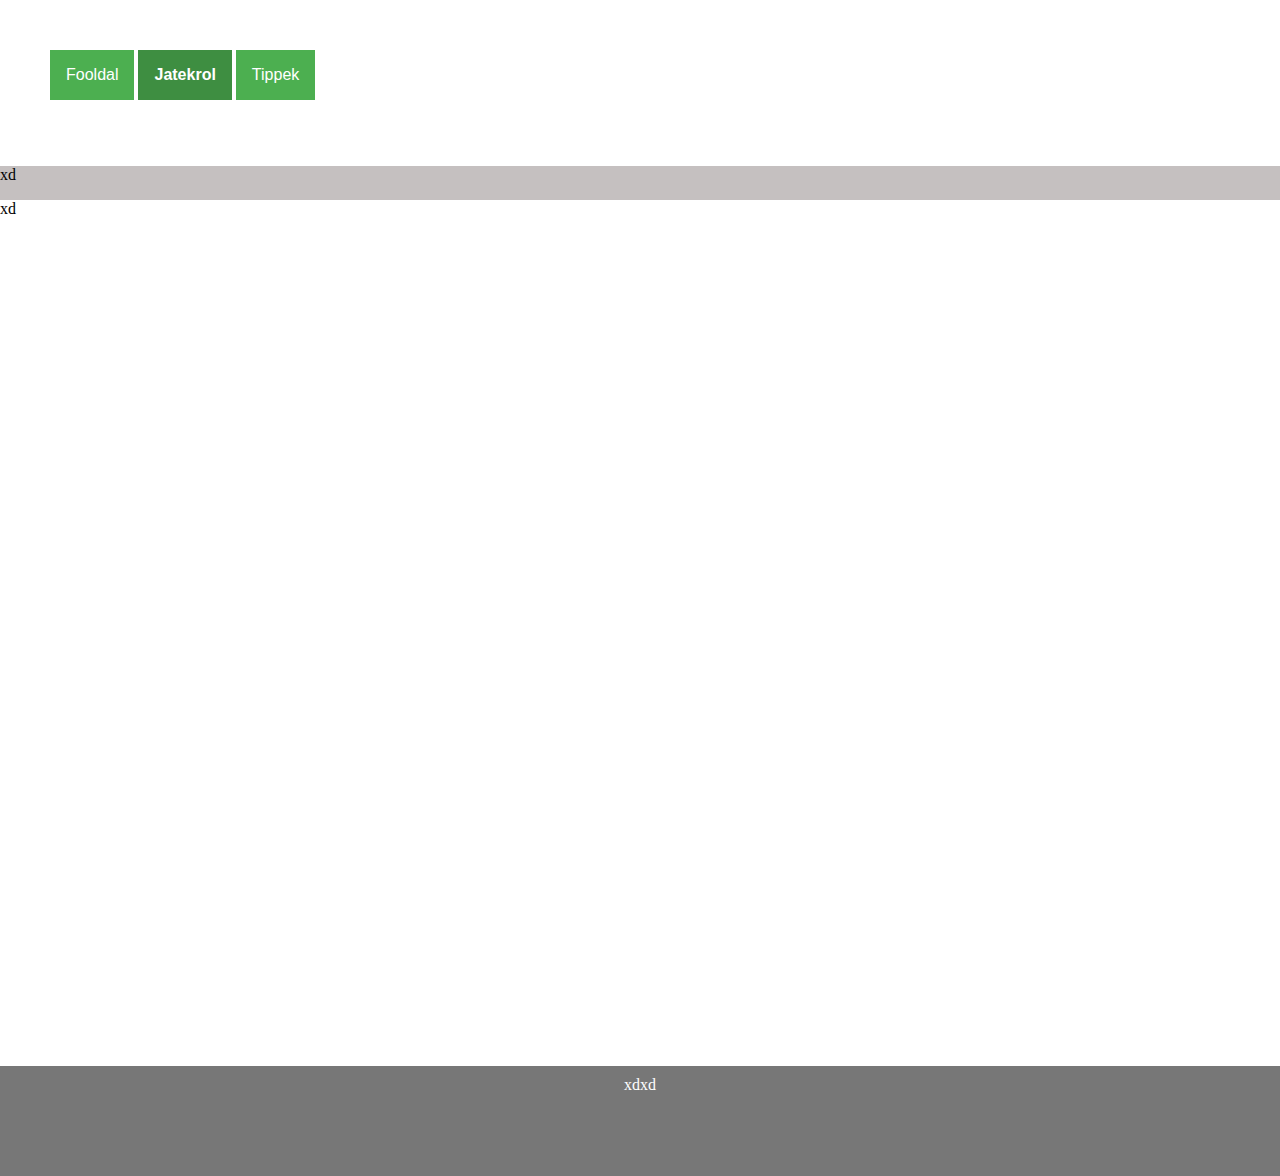
==== jatek.html @ 38820437 "oldal" ====
<!DOCTYPE html>
<html lang="en">
<head>
    <meta charset="UTF-8">
    <meta http-equiv="X-UA-Compatible" content="IE=edge">
    <meta name="viewport" content="width=device-width, initial-scale=1.0">
    <title>Jatekrol</title>
    <link rel="stylesheet" href="xd.css">
    <link href="https://cdn.jsdelivr.net/npm/bootstrap@5.0.0-beta2/dist/css/bootstrap.min.css" rel="stylesheet" integrity="sha384-BmbxuPwQa2lc/FVzBcNJ7UAyJxM6wuqIj61tLrc4wSX0szH/Ev+nYRRuWlolflfl" crossorigin="anonymous">

</head>
<body>
    <header>
        <div class="row">
            <div class="col-lg-4">
                <div class="dropdown">
                    <button class="dropbtn" onclick="location.href='index.html'">Fooldal</button>
                </div>
                <div class="dropdown">
                    <button class="current" onclick="location.href='jatek.html'">Jatekrol</button>
                    <div class="dropdown-content">
                      <ul>
                      <li><a href="#">Mobok</a></li>
                      <li><a href="#">mar nemtom mi legyen</a></li>
                    </ul>
                    </div>
                  </div>
                <div class="dropdown">
                    <button class="dropbtn" onclick="location.href='tippek.html'">Tippek</button>
                </div>
            </div>
        <div class="col-lg-8">
            <img class="logo" onclick="location.href='https://minecraft.net'" src="https://www.minecraft.net/etc.clientlibs/minecraft/clientlibs/main/resources/img/header/logo.png">
        </div>
    </div>
    </header>
    <div class="wrapper">
        <div class="row">
            <div class="col-lg-8">
                <p>xd</p>
            </div>
            <div class="col-lg-4" id="xd">
                <p>xd</p>
            </div>
        </div>   
                 
    </div>
    
<footer>xdxd</footer>

    
</body>
</html>
---- xd.css ----
header{
  background:url(https://www.minecraft.net/etc.clientlibs/minecraft/clientlibs/main/resources/img/header/bg-wool-dark.png);
  padding:50px;
  width:100%;
}
.dropbtn {
    background-color: #4CAF50;
    color: white;
    padding: 16px;
    font-size: 16px;
    border: none;
  }
    .dropdown {
    position: relative;
    display: inline-block;
  }
  
  .dropdown-content {
    display: none;
    position: absolute;
    background-color: #f1f1f1;
    min-width: 160px;
    box-shadow: 0px 8px 16px 0px rgba(0,0,0,0.2);
    z-index: 1;
  }
  
  .dropdown-content a {
    color: black;
    padding: 12px 16px;
    text-decoration: none;
    display: block;
  }
  .dropdown-content a:hover {background-color: #ddd;}
  
  .logo{
    height:70%;
  }
  .dropdown:hover .dropdown-content {display: block;}
  ul li{
      display:inline;
      list-style-type:none;
  }
  
  .dropdown:hover .dropbtn {background-color: #3e8e41; font-weight:bold;}
.current{background-color: #3e8e41;
    color:white;
    font-weight:bold;
    padding: 16px;
    font-size: 16px;
    border: none;
  }

footer {
  position:relative;
  background-color: #777;
  padding: 10px;
  text-align: center;
  color: white;
  margin-left:-10px;
  width:100%;
  height:10%;
}
html, body {
  height: 100%;
  margin: 0;
}
.logo{
  float:right;
}
.wrapper{
  background-color:rgb(197, 192, 192);
  height:100%;
  position:relative;
}
#xd{
  background-color:white;
  height:100vh;
}
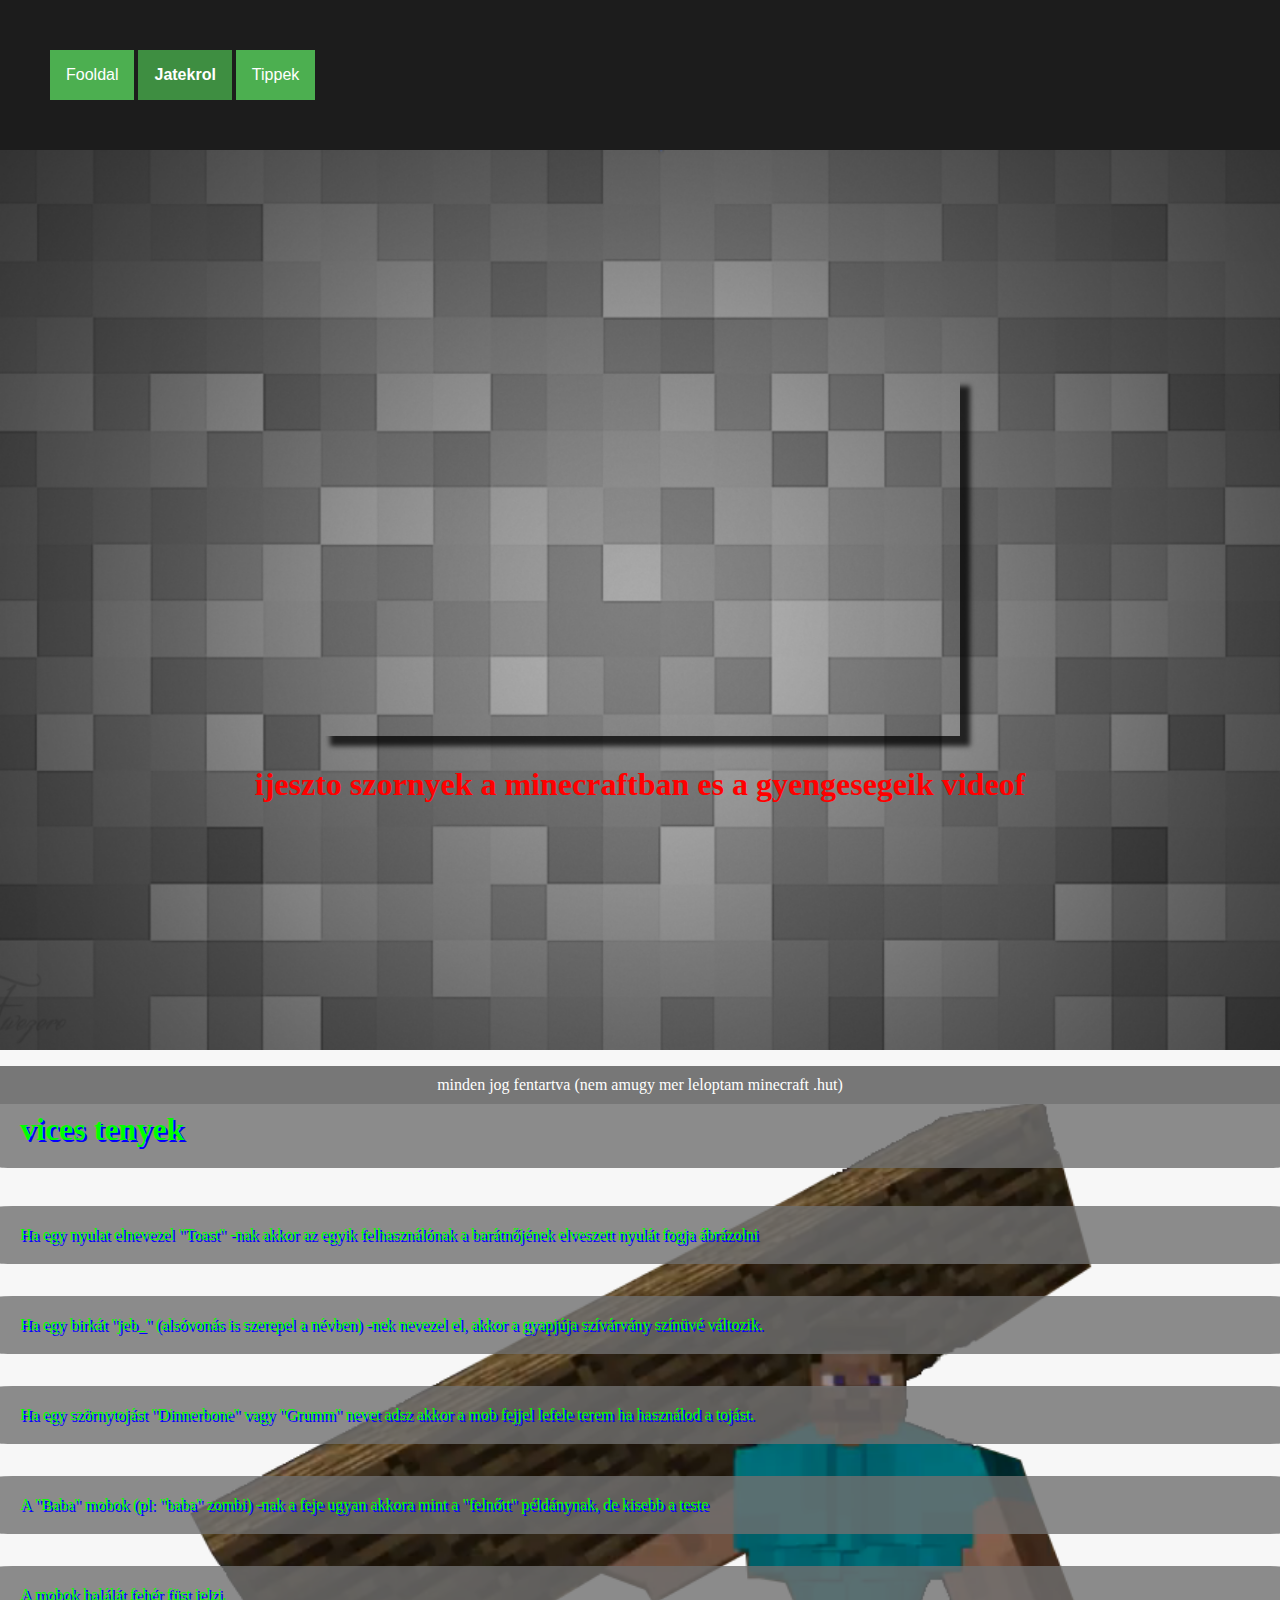
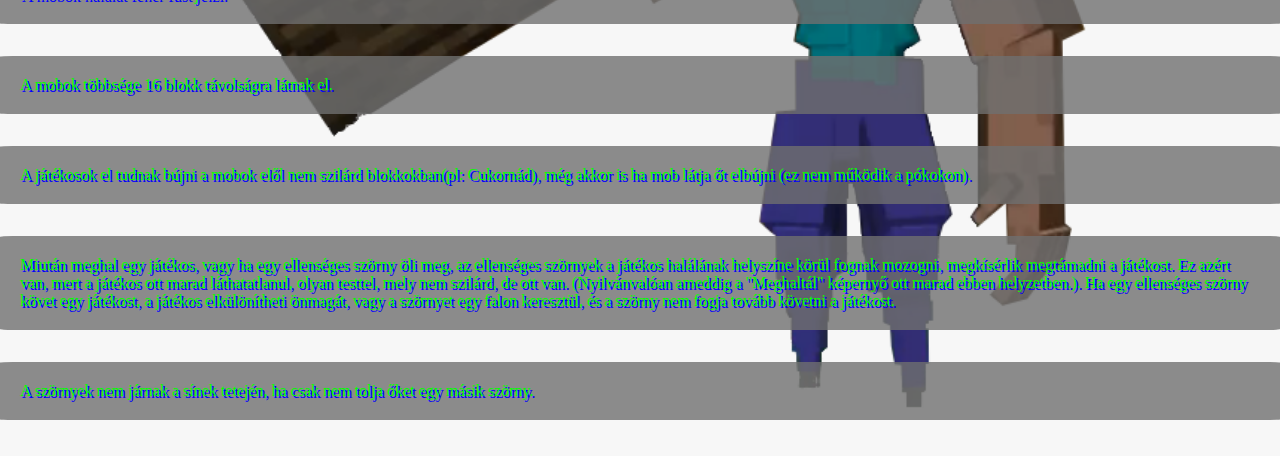
==== commit 3b8961f3: "kesz" ====
--- a/jatek.html
+++ b/jatek.html
@@ -5,7 +5,7 @@
     <meta http-equiv="X-UA-Compatible" content="IE=edge">
     <meta name="viewport" content="width=device-width, initial-scale=1.0">
     <title>Jatekrol</title>
-    <link rel="stylesheet" href="xd.css">
+    <link rel="stylesheet" href="./css/xd.css">
     <link href="https://cdn.jsdelivr.net/npm/bootstrap@5.0.0-beta2/dist/css/bootstrap.min.css" rel="stylesheet" integrity="sha384-BmbxuPwQa2lc/FVzBcNJ7UAyJxM6wuqIj61tLrc4wSX0szH/Ev+nYRRuWlolflfl" crossorigin="anonymous">
 
 </head>
@@ -20,8 +20,8 @@
                     <button class="current" onclick="location.href='jatek.html'">Jatekrol</button>
                     <div class="dropdown-content">
                       <ul>
-                      <li><a href="#">Mobok</a></li>
-                      <li><a href="#">mar nemtom mi legyen</a></li>
+                      <li><a href="https://minecraft-hu.gamepedia.com/Teremtm%C3%A9ny">Mobok</a></li>
+                      <li><a href="https://minecraft-hu.gamepedia.com/Ez%C3%BCstmoly">Ezustmoly</a></li>
                     </ul>
                     </div>
                   </div>
@@ -36,18 +36,34 @@
     </header>
     <div class="wrapper">
         <div class="row">
-            <div class="col-lg-8">
-                <p>xd</p>
+            <div class="col-lg-8" id="xd">
+                <iframe
+                id="ytplayer"
+                type="text/html"
+                width="640"
+                height="360"
+                src="https://www.youtube.com/embed/ ?autoplay=1&origin=http://example.com"
+                frameborder="0"
+              ></iframe>
+              <h1 class="nezdmeg">ijeszto szornyek a minecraftban es a gyengesegeik videof</h1>
             </div>
-            <div class="col-lg-4" id="xd">
-                <p>xd</p>
+            <div class="col-lg-4" id="farara" >
+                <h1>vices tenyek</h1>
+                        <p>Ha egy nyulat elnevezel "Toast" -nak akkor az egyik felhasználónak a barátnőjének elveszett nyulát fogja ábrázolni</p>
+                        <p>Ha egy birkát "jeb_" (alsóvonás is szerepel a névben) -nek nevezel el, akkor a gyapjúja szívárvány színüvé változik.</p>
+                        <p>Ha egy szörnytojást "Dinnerbone" vagy "Grumm" nevet adsz akkor a mob fejjel lefele terem ha használod a tojást.</p>
+                        <p>A "Baba" mobok (pl: "baba" zombi) -nak a feje ugyan akkora mint a "felnőtt" példánynak, de kisebb a teste</p>
+                        <p>A mobok halálát fehér füst jelzi.</p>
+                        <p>A mobok többsége 16 blokk távolságra látnak el.</p>
+                        <p>A játékosok el tudnak bújni a mobok elől nem szilárd blokkokban(pl: Cukornád), még akkor is ha mob látja őt elbújni (ez nem működik a pókokon).</p>
+                        <p>Miután meghal egy játékos, vagy ha egy ellenséges szörny öli meg, az ellenséges szörnyek a játékos halálának helyszíne körül fognak mozogni, megkísérlik megtámadni a játékost. Ez azért van, mert a játékos ott marad láthatatlanul, olyan testtel, mely nem szilárd, de ott van. (Nyilvánvalóan ameddig a "Meghaltál" képernyő ott marad ebben helyzetben.). Ha egy ellenséges szörny követ egy játékost, a játékos elkülönítheti önmagát, vagy a szörnyet egy falon keresztül, és a szörny nem fogja tovább követni a játékost.</p>
+                        <p>A szörnyek nem járnak a sínek tetején, ha csak nem tolja őket egy másik szörny.</p>
             </div>
         </div>   
                  
     </div>
     
-<footer>xdxd</footer>
-
+    <p class="kamufooter">minden jog fentartva (nem amugy mer leloptam minecraft .hut)</p>
     
 </body>
 </html>--- a/css/xd.css
+++ b/css/xd.css
@@ -0,0 +1,157 @@
+body,
+html {
+  background: #1c1c1c;
+}
+
+header {
+  background: url(https://www.minecraft.net/etc.clientlibs/minecraft/clientlibs/main/resources/img/header/bg-wool-dark.png);
+  padding: 50px;
+  width: 100%;
+}
+.dropbtn {
+  background-color: #4caf50;
+  color: white;
+  padding: 16px;
+  font-size: 16px;
+  border: none;
+}
+.dropdown {
+  position: relative;
+  display: inline-block;
+}
+
+.dropdown-content {
+  display: none;
+  position: absolute;
+  background-color: #f1f1f1;
+  min-width: 160px;
+  box-shadow: 0px 8px 16px 0px rgba(0, 0, 0, 0.2);
+  z-index: 1;
+}
+
+.dropdown-content a {
+  color: black;
+  padding: 12px 16px;
+  text-decoration: none;
+  display: block;
+}
+.dropdown-content a:hover {
+  background-color: #ddd;
+}
+
+.logo {
+  height: 70%;
+}
+.dropdown:hover .dropdown-content {
+  display: block;
+}
+header ul li {
+  display: inline;
+  list-style-type: none;
+}
+
+.dropdown:hover .dropbtn {
+  background-color: #3e8e41;
+  font-weight: bold;
+}
+.current {
+  background-color: #3e8e41;
+  color: white;
+  font-weight: bold;
+  padding: 16px;
+  font-size: 16px;
+  border: none;
+}
+
+.kamufooter {
+  position: relative;
+
+  background-color: #777;
+  padding: 10px;
+  text-align: center;
+  color: white;
+  margin-left: -10px;
+  width: 100%;
+}
+html,
+body {
+  height: 100%;
+  margin: 0;
+}
+.logo {
+  float: right;
+}
+.wrapper {
+  background-color: rgb(197, 192, 192);
+  height: 100%;
+  position: relative;
+}
+#xd {
+  background: url("../cs.png") center center / cover no-repeat;
+  min-height: 100vh;
+  display: flex;
+  justify-content: center;
+  align-items: center;
+  flex-direction: column;
+}
+
+.nezdmeg {
+  margin-top: 30px;
+  color: red;
+}
+
+#farara {
+  background: url("../love.png") 75% center / cover no-repeat;
+  min-height: 100vh;
+  padding: 20px;
+  display: flex;
+  justify-content: center;
+  align-items: center;
+  flex-direction: column;
+  color: #0f0;
+  text-shadow: 2px 2px #00f;
+}
+
+#farara h1 {
+  padding: 20px;
+  background:rgba(111,111,111,0.8);
+  border-radius:1%;
+  width:100%;
+  
+}
+#farara h2{
+  color:green;
+  background:rgba(111,111,111,0.8);
+  border-radius:1%;
+
+}
+#farara p {
+  padding: 20px;
+  background:rgba(111,111,111,0.8);
+  border-radius:1%;
+  width:100%;
+  
+}
+
+iframe {
+  box-shadow: 10px 10px 5px 0px rgba(0, 0, 0, 0.75);
+}
+
+@media (max-width: 768px) {
+  .logo {
+    display: none;
+  }
+  #teto {
+    display: flex;
+    justify-content: center;
+    align-items: center;
+    flex-direction: column;
+  }
+  #teto .dropdown {
+    margin: 10px 0;
+    width: 90%;
+  }
+  #teto button {
+    width: 100%;
+  }
+}
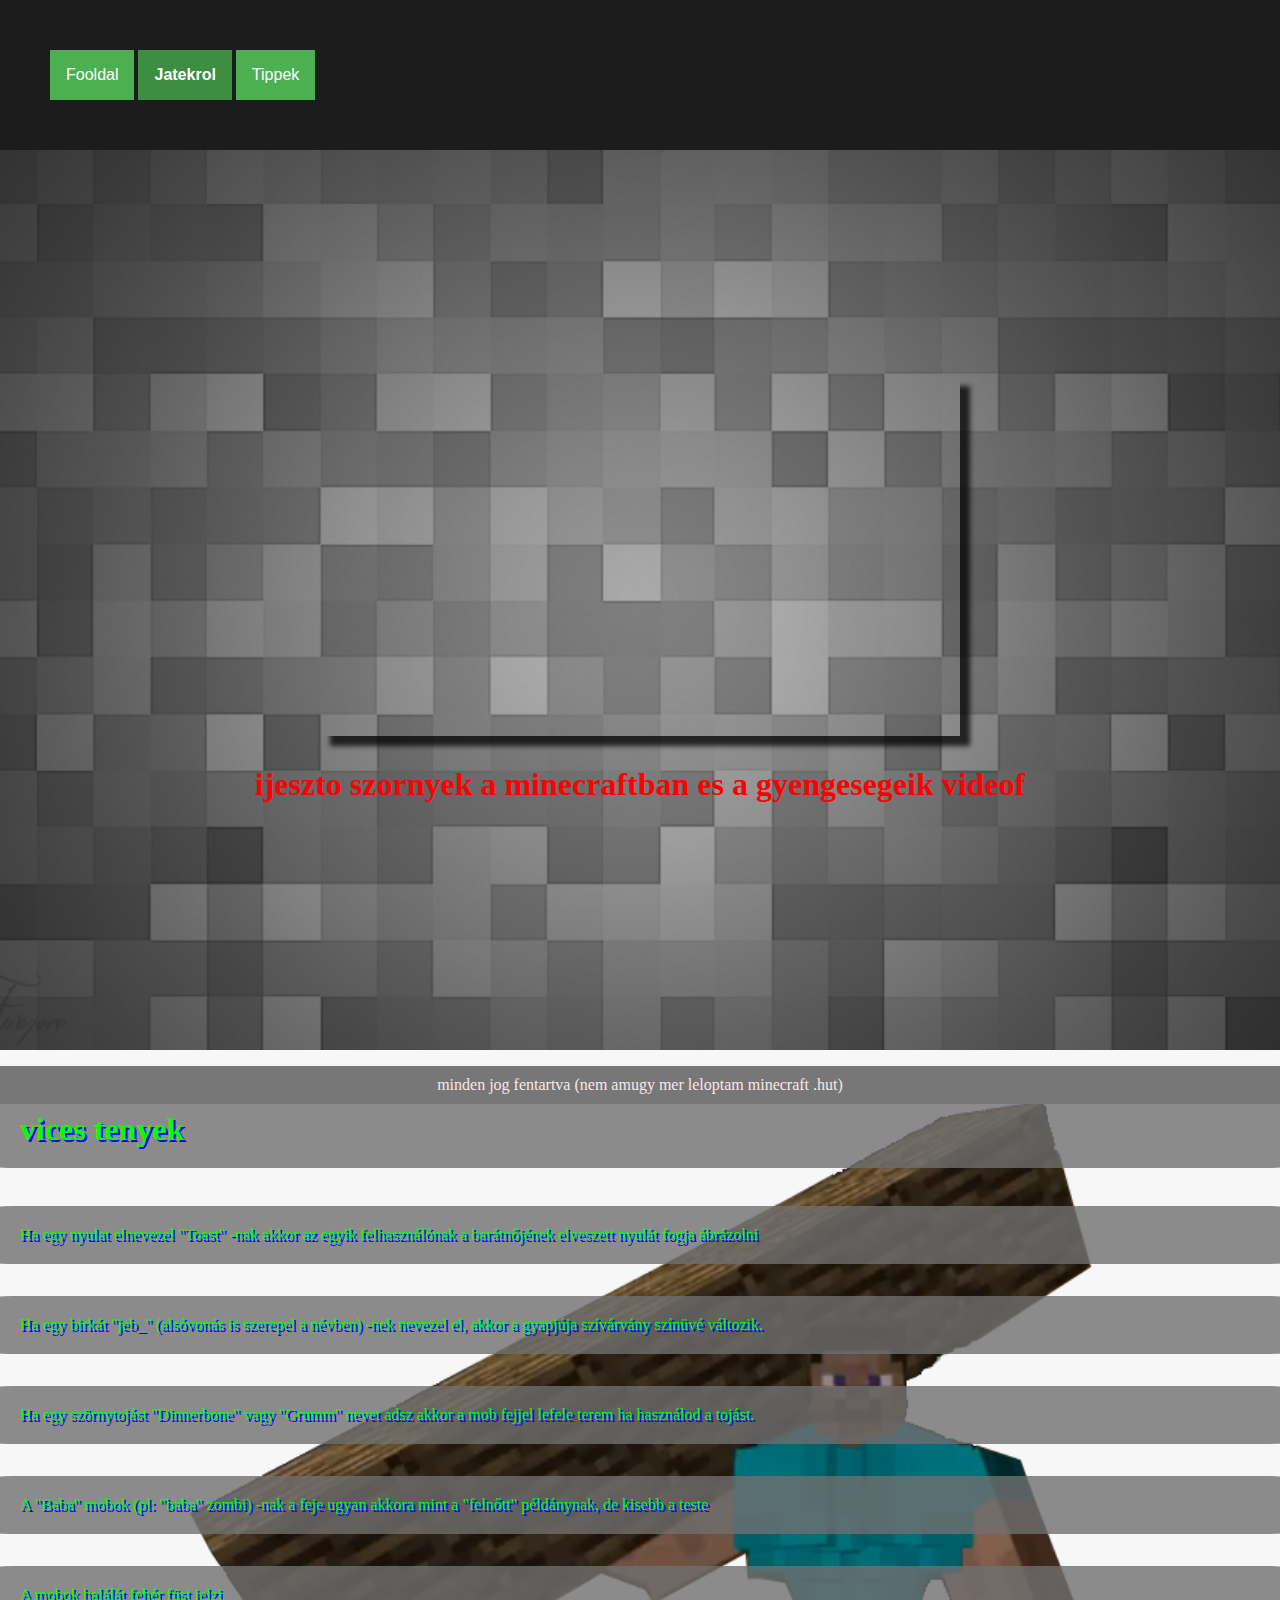
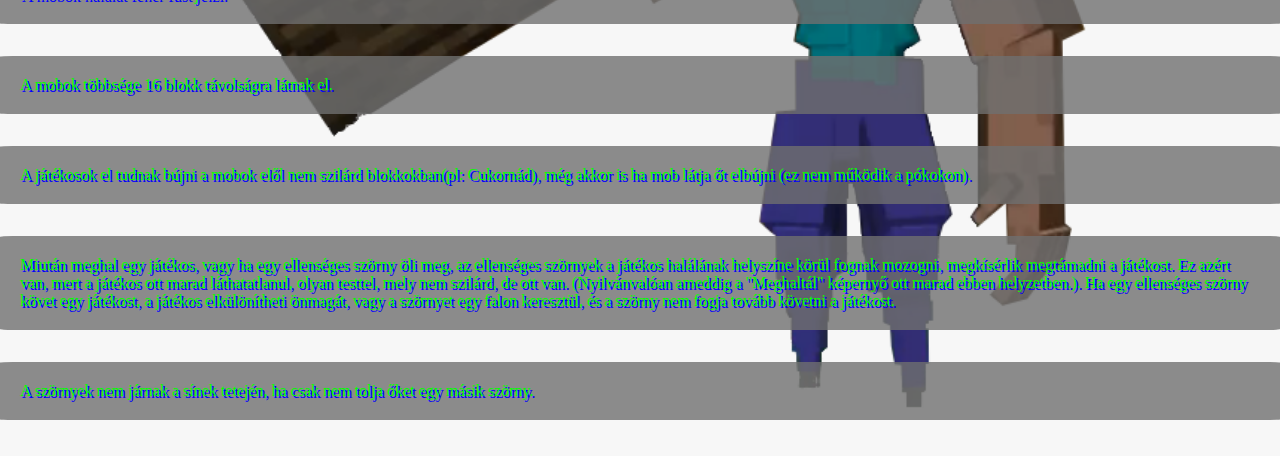
==== commit 7d2b301a: "yt video javitas" ====
--- a/jatek.html
+++ b/jatek.html
@@ -12,27 +12,38 @@
 <body>
     <header>
         <div class="row">
-            <div class="col-lg-4">
-                <div class="dropdown">
-                    <button class="dropbtn" onclick="location.href='index.html'">Fooldal</button>
+            <div class="col-md-6 col-lg-4" id="teto">
+              <div class="dropdown">
+                <button class="dropbtn" onclick="location.href='index.html'">
+                  Fooldal
+                </button>
+              </div>
+              <div class="dropdown">
+                <button class="current" onclick="location.href='jatek.html'">
+                  Jatekrol
+                </button>
+                <div class="dropdown-content">
+                  <ul>
+                    <li><a href="#">Mobok</a></li>
+                    <li><a href="#">mar nemtom mi legyen</a></li>
+                  </ul>
                 </div>
-                <div class="dropdown">
-                    <button class="current" onclick="location.href='jatek.html'">Jatekrol</button>
-                    <div class="dropdown-content">
-                      <ul>
-                      <li><a href="https://minecraft-hu.gamepedia.com/Teremtm%C3%A9ny">Mobok</a></li>
-                      <li><a href="https://minecraft-hu.gamepedia.com/Ez%C3%BCstmoly">Ezustmoly</a></li>
-                    </ul>
-                    </div>
-                  </div>
-                <div class="dropdown">
-                    <button class="dropbtn" onclick="location.href='tippek.html'">Tippek</button>
-                </div>
+              </div>
+              <div class="dropdown">
+                <button class="dropbtn" onclick="location.href='tippek.html'">
+                  Tippek
+                </button>
+              </div>
             </div>
-        <div class="col-lg-8">
-            <img class="logo" onclick="location.href='https://minecraft.net'" src="https://www.minecraft.net/etc.clientlibs/minecraft/clientlibs/main/resources/img/header/logo.png">
+    
+            <div class="col-md-6 col-lg-8">
+              <img
+                class="logo"
+                onclick="location.href='https://minecraft.net'"
+                src="https://www.minecraft.net/etc.clientlibs/minecraft/clientlibs/main/resources/img/header/logo.png"
+              />
+            </div>
         </div>
-    </div>
     </header>
     <div class="wrapper">
         <div class="row">
@@ -42,7 +53,7 @@
                 type="text/html"
                 width="640"
                 height="360"
-                src="https://www.youtube.com/embed/ ?autoplay=1&origin=http://example.com"
+                src="https://www.youtube.com/embed/ZTRu5NzmUa8?autoplay=1&origin=http://example.com"
                 frameborder="0"
               ></iframe>
               <h1 class="nezdmeg">ijeszto szornyek a minecraftban es a gyengesegeik videof</h1>
--- a/css/xd.css
+++ b/css/xd.css
@@ -65,13 +65,10 @@
 
 .kamufooter {
   position: relative;
-
   background-color: #777;
   padding: 10px;
   text-align: center;
-  color: white;
-  margin-left: -10px;
-  width: 100%;
+  color: #f7e7e7;
 }
 html,
 body {
@@ -132,6 +129,12 @@
   width:100%;
   
 }
+p a{
+  text-decoration:none;
+  color: #0f0;
+  text-shadow: 2px 2px #00f;
+  
+}
 
 iframe {
   box-shadow: 10px 10px 5px 0px rgba(0, 0, 0, 0.75);
